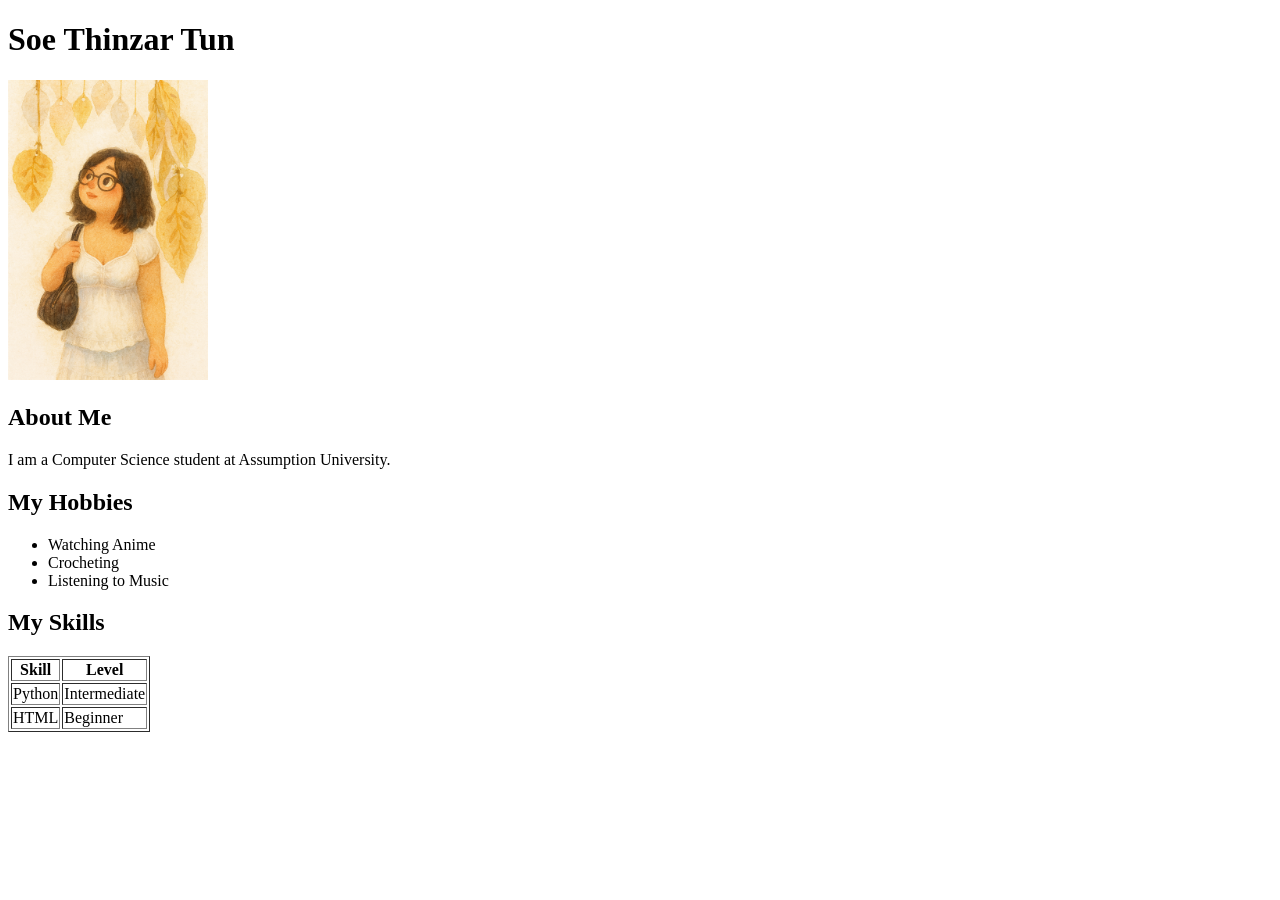
==== index.html @ 54c74a17 "fix index file name" ====
<!DOCTYPE html>
<html>
<head>
    <title>My Profile</title>
</head>

<body>

    <h1>Soe Thinzar Tun</h1>
    <img src="public/images/myphoto.png"
     alt="Profile Picture"
     width="200">
     
    <h2>About Me</h2>

    <p>
        I am a Computer Science student at Assumption University.
    </p>

    <h2>My Hobbies</h2>

    <ul>
        <li>Watching Anime</li>
        <li>Crocheting</li>
        <li>Listening to Music</li>
    </ul>

    <h2>My Skills</h2>

    <table border="1">
        <tr>
            <th>Skill</th>
            <th>Level</th>
        </tr>

        <tr>
            <td>Python</td>
            <td>Intermediate</td>
        </tr>

        <tr>
            <td>HTML</td>
            <td>Beginner</td>
        </tr>
    </table>

</body>
</html>
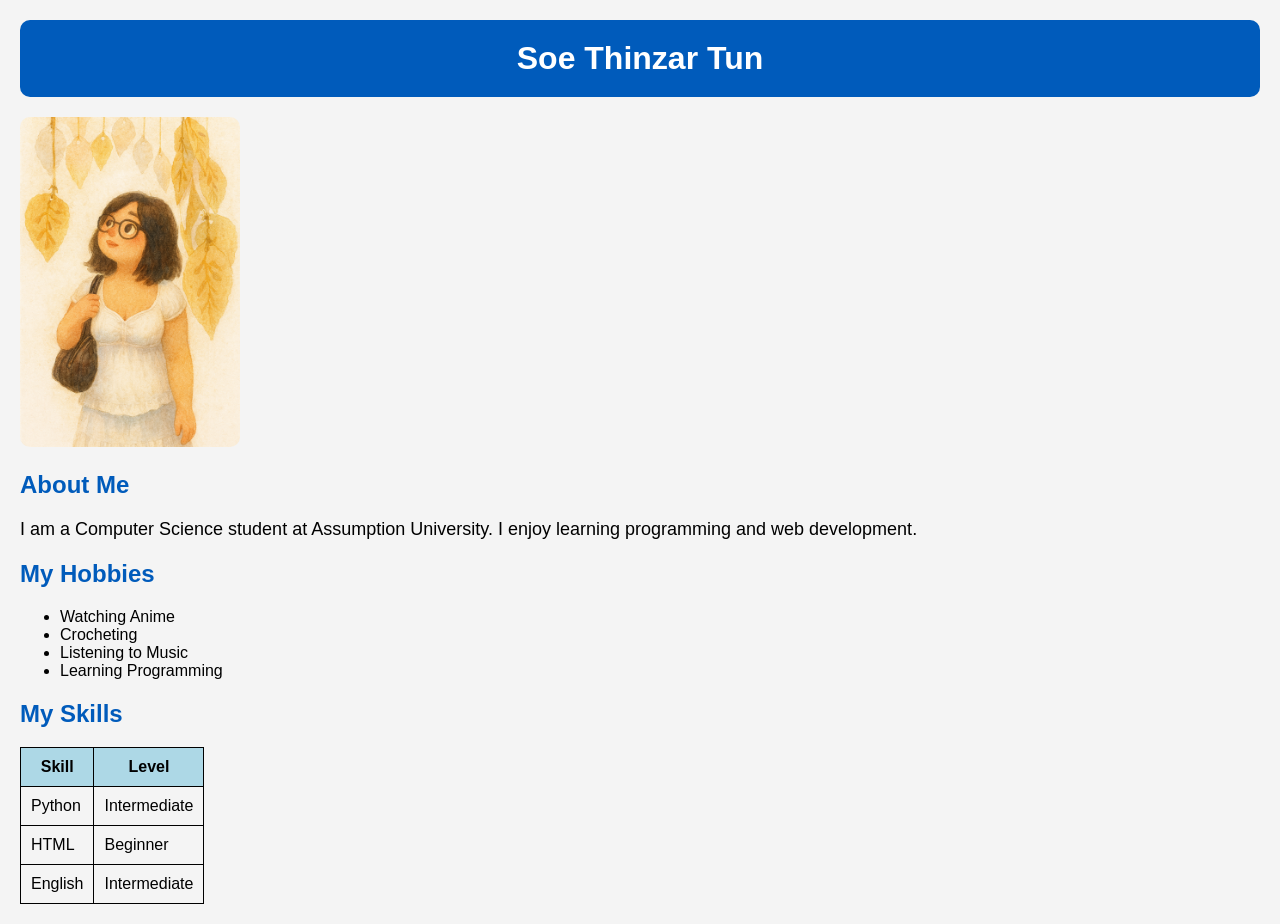
==== commit c3a5d65e: "apply css" ====
--- a/index.html
+++ b/index.html
@@ -1,20 +1,27 @@
 <!DOCTYPE html>
-<html>
+<html lang="en">
+
 <head>
+    <meta charset="UTF-8">
+    <meta name="viewport" content="width=device-width, initial-scale=1.0">
     <title>My Profile</title>
+
+    <link rel="stylesheet" href="public/css/profile.css">
 </head>
 
 <body>
 
-    <h1>Soe Thinzar Tun</h1>
-    <img src="public/images/myphoto.png"
-     alt="Profile Picture"
-     width="200">
-     
+    <div class="header">
+        <h1>Soe Thinzar Tun</h1>
+    </div>
+
+    <img src="public/images/myphoto.png" alt="Profile Picture">
+
     <h2>About Me</h2>
 
     <p>
         I am a Computer Science student at Assumption University.
+        I enjoy learning programming and web development.
     </p>
 
     <h2>My Hobbies</h2>
@@ -23,11 +30,12 @@
         <li>Watching Anime</li>
         <li>Crocheting</li>
         <li>Listening to Music</li>
+        <li>Learning Programming</li>
     </ul>
 
     <h2>My Skills</h2>
 
-    <table border="1">
+    <table>
         <tr>
             <th>Skill</th>
             <th>Level</th>
@@ -42,7 +50,13 @@
             <td>HTML</td>
             <td>Beginner</td>
         </tr>
+
+        <tr>
+            <td>English</td>
+            <td>Intermediate</td>
+        </tr>
     </table>
 
 </body>
+
 </html>
--- a/public/css/profile.css
+++ b/public/css/profile.css
@@ -0,0 +1,51 @@
+body {
+    font-family: Arial, sans-serif;
+    background-color: #f4f4f4;
+    margin: 20px;
+}
+
+.header {
+    background-color: #005bbb;
+    color: white;
+    text-align: center;
+    padding: 20px;
+    margin-bottom: 20px;
+    border-radius: 10px;
+}
+
+.header h1 {
+    margin: 0;
+}
+
+img {
+    width: 220px;
+    border-radius: 10px;
+}
+
+h2 {
+    color: #005bbb;
+}
+
+p {
+    font-size: 18px;
+}
+
+table {
+    border-collapse: collapse;
+    margin-top: 10px;
+}
+
+table,
+th,
+td {
+    border: 1px solid black;
+}
+
+th {
+    background-color: lightblue;
+}
+
+th,
+td {
+    padding: 10px;
+}
